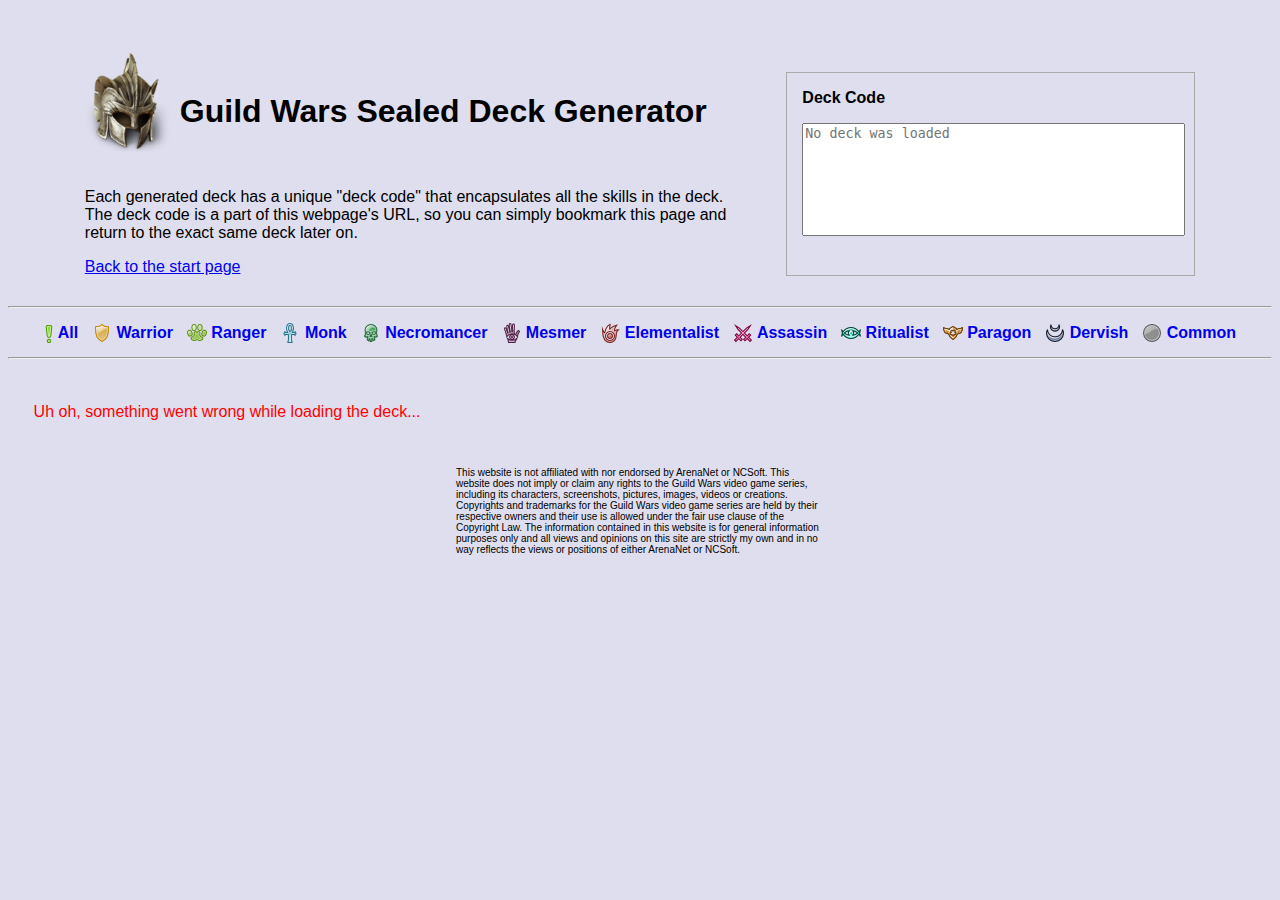
==== table_view.html @ 373fdecd "made the two-page version work. still need to implement generator options tho" ====
<!DOCTYPE html>
<html>
    <head>
        <!-- <title>gwskills</title> -->
        <title>GW Sealed Deck Generator</title>

        <link rel="icon" type="image/x-icon" href="static/favicon.ico">

        <!-- JQuery -->
        <script src="https://ajax.googleapis.com/ajax/libs/jquery/3.6.0/jquery.min.js"></script>

        <!-- DataTables for sortable tables -->
        <!-- <link rel="stylesheet" href="https://cdn.datatables.net/1.11.1/css/jquery.dataTables.min.css"/> -->
        <script src="https://cdn.datatables.net/1.11.1/js/jquery.dataTables.min.js"></script>

        <!-- common stuff -->
        <link rel="stylesheet" href="styles.css"/>
        <script src="scripts/bitarray.js"></script>
        <script src="scripts/skill_list.js"></script>
        <script src="scripts/skill_pool_serde.js"></script>

        <script src="scripts/skill_pool_table.js"></script>
    </head>
    <body>
        <div id="header-container-outer" style="display:flex;flex-direction:row;">
            
            <div id="header-main">
                <div id="header-title">
                    <img src="static/gw-helmet.png" id="title-icon"/>
                    <h1>Guild Wars Sealed Deck Generator</h1>
                </div>
                <div id="header-info-section">
                    <p>
                        Each generated deck has a unique "deck code" that encapsulates all the skills in the deck. The deck code is a part of this webpage's URL, so you can simply bookmark this page and return to the exact same deck later on.
                    </p>
                    <a href="index.html">Back to the start page</a>
                </div>
            </div>
            <div id="header-right-sidebar">
                <p style="font-weight:bold">Deck Code</p>
                <textarea id="skill-pool-code" readonly="true" wrap="hard" placeholder="No deck was loaded"></textarea>
            </div>
        </div>

        <!-- Table filters. Need to figure out how to implement these later -->
        <div id="table-filters">
            <hr>
            <table style="margin:auto">
                <tr>
                    <th id="filter-all" class="table-filters-element"><img src="static/Tango-quest-icon.png" class="tango"/> All</th>
                    <th id="filter-war" class="table-filters-element"><img src="static/Warrior-tango-icon-20.png" class="tango"/> Warrior</th>
                    <th id="filter-ran" class="table-filters-element"><img src="static/Ranger-tango-icon-20.png" class="tango"/><a> Ranger</a></th>
                    <th id="filter-mon" class="table-filters-element"><img src="static/Monk-tango-icon-20.png" class="tango"/><a> Monk</a></th>
                    <th id="filter-nec" class="table-filters-element"><img src="static/Necromancer-tango-icon-20.png" class="tango"/><a> Necromancer</a></th>
                    <th id="filter-mes" class="table-filters-element"><img src="static/Mesmer-tango-icon-20.png" class="tango"/><a> Mesmer</a></th>
                    <th id="filter-ele" class="table-filters-element"><img src="static/Elementalist-tango-icon-20.png" class="tango"/><a> Elementalist</a></th>
                    <th id="filter-ass" class="table-filters-element"><img src="static/Assassin-tango-icon-20.png" class="tango"/><a> Assassin</a></th>
                    <th id="filter-rit" class="table-filters-element"><img src="static/Ritualist-tango-icon-20.png" class="tango"/><a> Ritualist</a></th>
                    <th id="filter-par" class="table-filters-element"><img src="static/Paragon-tango-icon-20.png" class="tango"/><a> Paragon</a></th>
                    <th id="filter-der" class="table-filters-element"><img src="static/Dervish-tango-icon-20.png" class="tango"/><a> Dervish</a></th>
                    <th id="filter-com" class="table-filters-element"><img src="static/Any-tango-icon-20.png" class="tango"/><a> Common</a></th>
                </tr>
            </table>
            <hr>
        </div>

        <!-- Skills table -->
        <div id="skills-table-container">
            <!-- <span id="skills-table-placeholder" style="color:red">Uh oh, something went wrong while loading the deck!</span> -->
            <table id="skills-table">
                <thead>
                    <tr>
                        <th>Profession</th>
                        <th>Icon</th>
                        <th>Name</th>
                        <th>Description</th>
                        <th>Costs</th>
                        <th>Attribute</th>
                        <th>Campaign</th>
                    </tr>
                </thead>
                <tbody></tbody>
            </table>
        </div>

        <div id="legal-thing">
            <p>This website is not affiliated with nor endorsed by ArenaNet or NCSoft. This website does not imply or claim any rights to the Guild Wars video game series, including its characters, screenshots, pictures, images, videos or creations. Copyrights and trademarks for the Guild Wars video game series are held by their respective owners and their use is allowed under the fair use clause of the Copyright Law. The information contained in this website is for general information purposes only and all views and opinions on this site are strictly my own and in no way reflects the views or positions of either ArenaNet or NCSoft.</p>
        </div>
    </body>
</html>
---- styles.css ----
body {
    background-color: #DEDEEE;
    font-family: sans-serif;
}

.tango {
    position: relative;
    top: 5px;
}

img#title-icon {
    height: 100px;
    width: auto;
    margin-right: -5px;
    position: relative;
    top: -20px;
    left: -10px;
}

div#header-container-outer {
    margin: 8vh 6vw 30px;
}

div#header-container-inner {
    width: 100%;
    display: flex;
    flex-direction: row;
    position: relative;
}

div#header-main {
    display: flex;
    flex-direction: column;

    width: 60%;
    padding-right: 5%;
}

div#header-title {
    display: flex;
    flex-direction: row;
}

div#header-right-sidebar {
    width: 35%;

    border-style: solid;
    border-width: 1px;
    border-color: #AAAAAA;

    padding: 0px 15px 10px;

    overflow-wrap: break-word;
}

div#generator-outer-container {
    /* display: flex;
    flex-direction: column; */
    /* justify-content: center; */
    padding: 10vh 26vw 4vh;
}

div#generator-options-section {
    border-style: solid;
    border-width: 1px;
    border-color: #AAAAAA;

    padding: 1em 4ch;
}

div#legal-thing {
    padding: 0px 35vw 25px;
    font-size: 10px;
}

textarea#skill-pool-code {
    width: 100%;
    height: 8em;
    resize: none;
}

textarea.ta-skill-list {
    width: 90%;
    height: 10em;
    resize: vertical;

    padding: 1ch;

    line-height: 1.1em;
}

button#generate {
    font-size: 1.2rem;

    padding: 7px 12px 7px;

    margin: 2.3rem 0px 1.4rem;
}

.table-filters-element {
    padding: 0px 6px 5px;
    font-weight: bold;
    color: #0000EE;
    cursor: pointer;
}

#skills-table-container {
    padding: 4vh 2vw 4vh;
}

#skills-table {
    background-color: #EEEEEE;

    width: 100%;

    border-style: solid;
    border-width: 1px;
    border-color: #999999;
}

thead .sorting {
    background-image: url(static/sort_both.svg);
    cursor: pointer;
    background-repeat: no-repeat;
    background-position: center right;
    padding-right: 21px;
}

thead .sorting_asc {
    background-image: url(static/sort_up.svg);
}

thead .sorting_desc {
    background-image: url(static/sort_down.svg);
}

thead .sorting_disabled {
    background-image: none;
}

.center-icon {
    display: block;
    margin: auto;
    /* margin-left: auto; */
    /* margin-right: auto; */
    /* width: 50%; */
  }

.skill-name {
    text-decoration: none;
    font-weight: bold;
}

.skill-name:hover {
    text-decoration: underline;
}

.no-wrap {
    white-space: nowrap;
}

.skills-table-cell {
    text-align: center;
    padding: 5px;
}

.row-war {
    background-color: #FFFFCC;
}

.row-ran {
    background-color: #EEFFCC;
}

.row-mon {
    background-color: #CCEEFF;
}

.row-nec {
    background-color: #CCFFCC;
}

.row-mes {
    background-color: #EEDDFF;
}

.row-ele {
    background-color: #FFDDDD;
}

.row-ass {
    background-color: #FFEEFF;
}

.row-rit {
    background-color: #DDFFFF;
}

.row-par {
    background-color: #FFEECC;
}

.row-der {
    background-color: #EEEEFF;
}

.row-com {
    background-color: #EEEEEE;
}
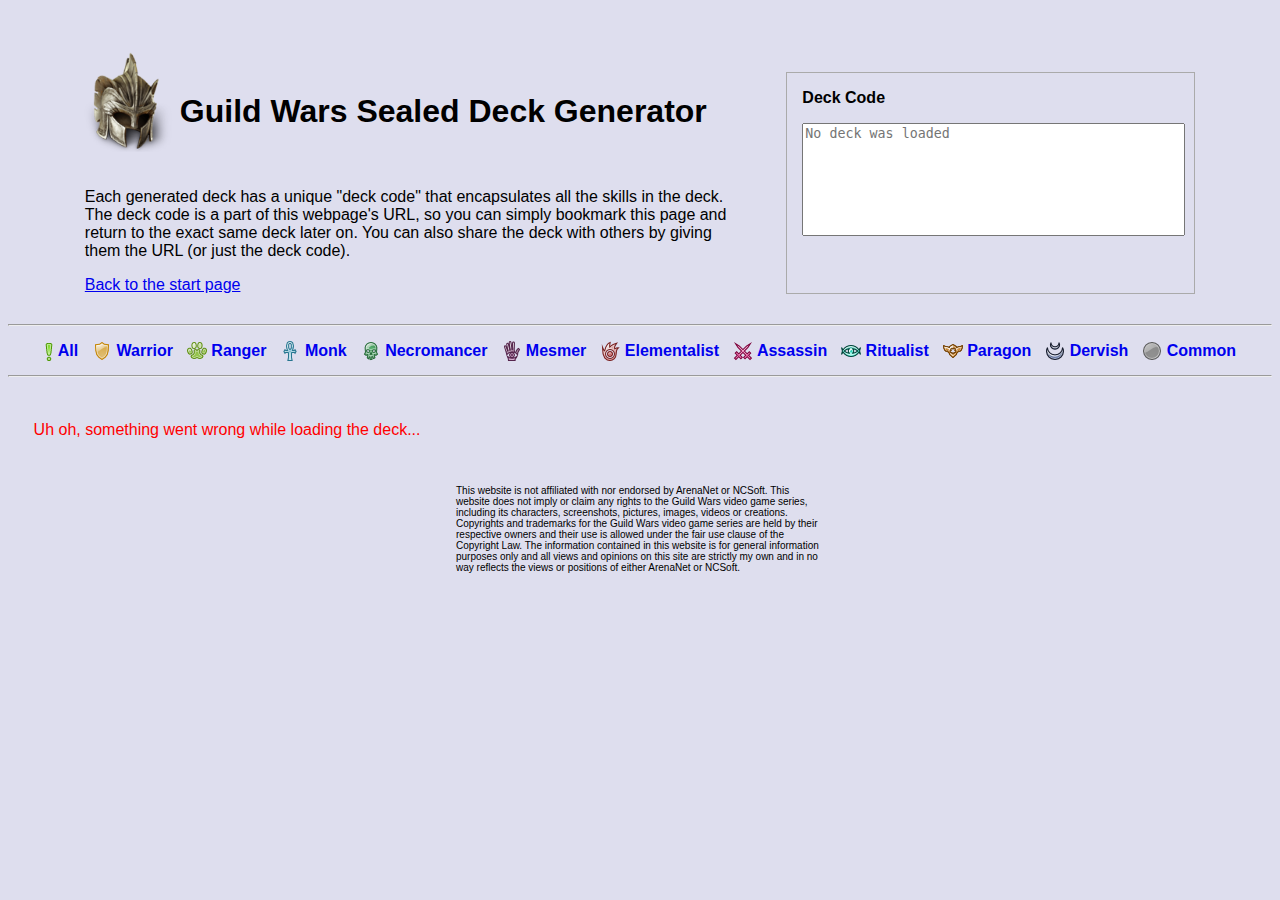
==== commit 459d1a05: "polish" ====
--- a/table_view.html
+++ b/table_view.html
@@ -31,7 +31,7 @@
                 </div>
                 <div id="header-info-section">
                     <p>
-                        Each generated deck has a unique "deck code" that encapsulates all the skills in the deck. The deck code is a part of this webpage's URL, so you can simply bookmark this page and return to the exact same deck later on.
+                        Each generated deck has a unique "deck code" that encapsulates all the skills in the deck. The deck code is a part of this webpage's URL, so you can simply bookmark this page and return to the exact same deck later on. You can also share the deck with others by giving them the URL (or just the deck code).
                     </p>
                     <a href="index.html">Back to the start page</a>
                 </div>
--- a/styles.css
+++ b/styles.css
@@ -54,10 +54,7 @@
 }
 
 div#generator-outer-container {
-    /* display: flex;
-    flex-direction: column; */
-    /* justify-content: center; */
-    padding: 10vh 26vw 4vh;
+    padding: 10vh 26vw 3vh;
 }
 
 div#generator-options-section {
@@ -82,6 +79,7 @@
 textarea.ta-skill-list {
     width: 90%;
     height: 10em;
+    min-height: 10em;
     resize: vertical;
 
     padding: 1ch;
